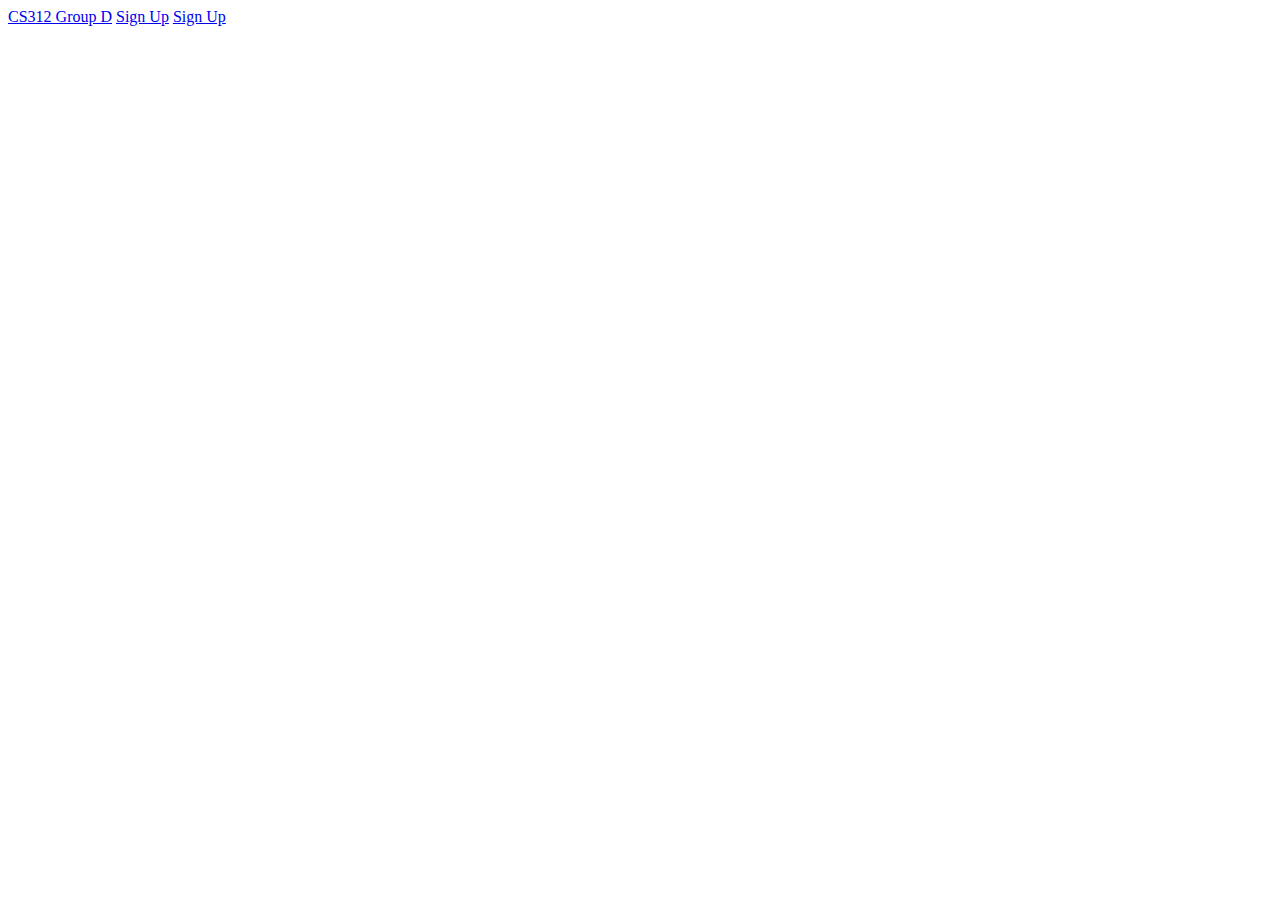
==== src/templates/header.html @ f45fa900 "changing filetypes in templates and adding handlebars notation for header/footer imports" ====
<!DOCTYPE html>
<html lang="en">

<head>

  <meta charset="utf-8">
  <meta name="viewport" content="width=device-width, initial-scale=1, shrink-to-fit=no">

  <title>CS312 Group D</title>

  <!-- Bootstrap core CSS -->
  <link href="vendor/bootstrap/css/bootstrap.min.css" rel="stylesheet">
  <!-- Custom style -->
  <link href="css/CS312.min.css" rel="stylesheet">


</head>

<body>

  <!-- Navigation Bar -->
  <nav class="navbar navbar-light bg-light fixed-top">
    <div class="container">
      <a class="navbar-brand" href="#">CS312 Group D</a>
      <a class="btn btn-primary" href="#">Sign Up</a>
	  <a class="btn btn-primary" href="#">Sign Up</a>
    </div>
  </nav>
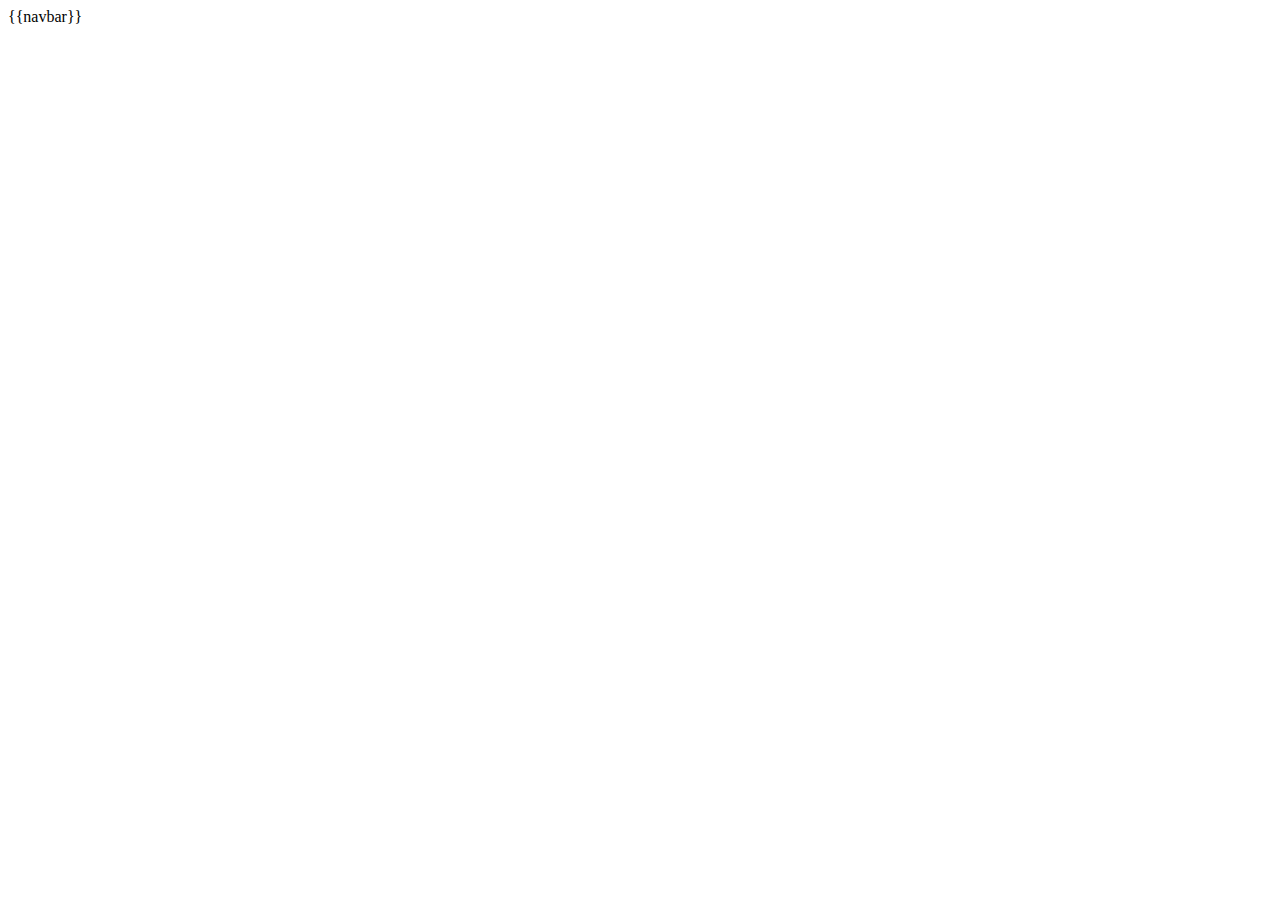
==== commit e263d5a9: "just making sure things display properly" ====
--- a/src/templates/header.html
+++ b/src/templates/header.html
@@ -15,14 +15,5 @@
 
 
 </head>
-
 <body>
-
-  <!-- Navigation Bar -->
-  <nav class="navbar navbar-light bg-light fixed-top">
-    <div class="container">
-      <a class="navbar-brand" href="#">CS312 Group D</a>
-      <a class="btn btn-primary" href="#">Sign Up</a>
-	  <a class="btn btn-primary" href="#">Sign Up</a>
-    </div>
-  </nav>
+{{navbar}}
